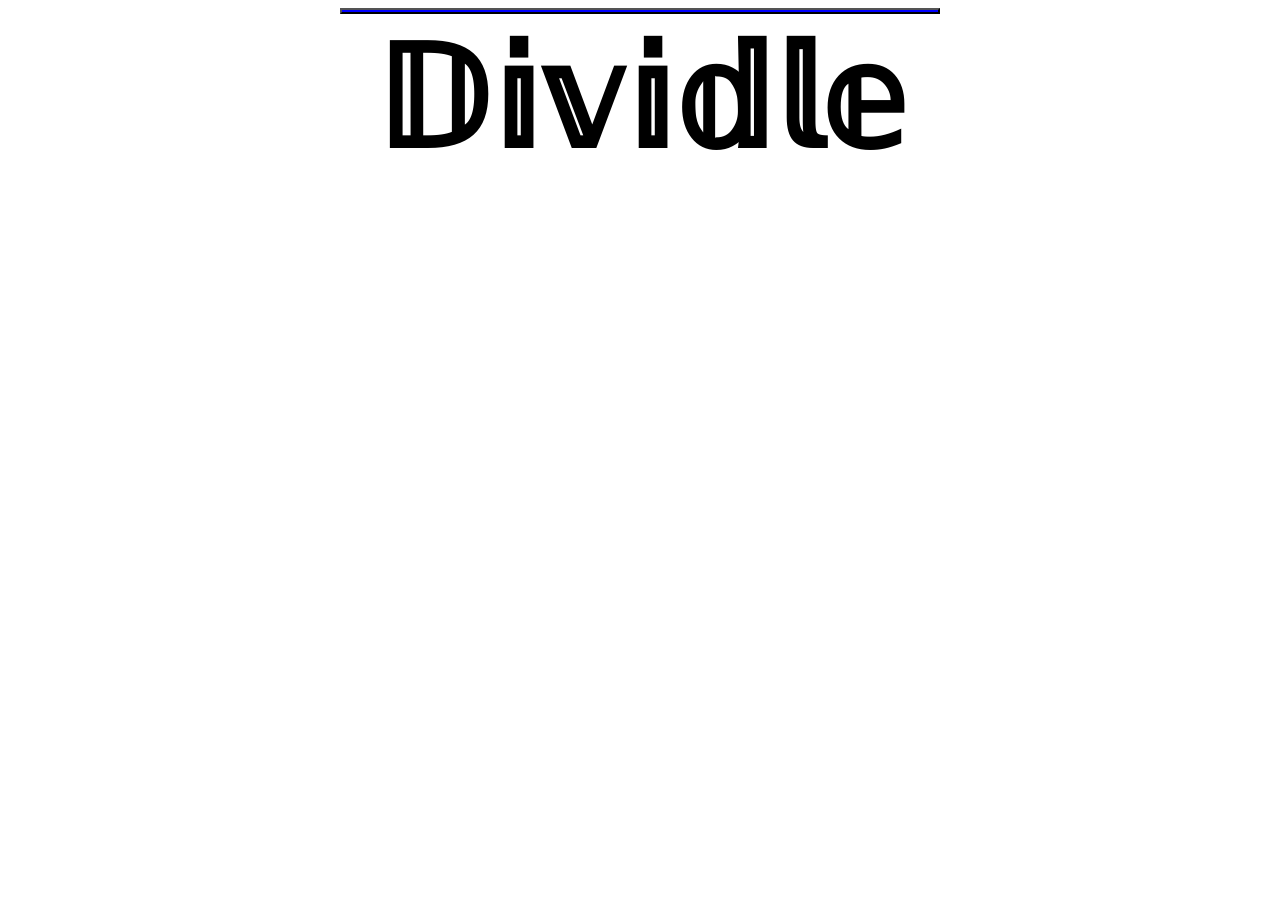
==== Dividle.html @ 981b671d "Add files via upload" ====
<!DOCTYPE html>
<html>

	<head>
		<link rel="stylesheet" href="styles.css">
		<title>Dividle</Title>
	</head>

	<body>
		<h1 class=title>𝔻𝕚𝕧𝕚𝕕𝕝𝕖</h1>
		<button></button>
	</body>

</html>
---- styles.css ----
h1 {
	font-size: 140px;
	position: absolute;
	left: 50%;
	margin-top: 10px;
	transform: translate(-50%,0%)
}

button {
	background-color: blue;
	width: 600px;
	position: absolute;
	left: 50%;
	transform: translate(-50%,0%)
}
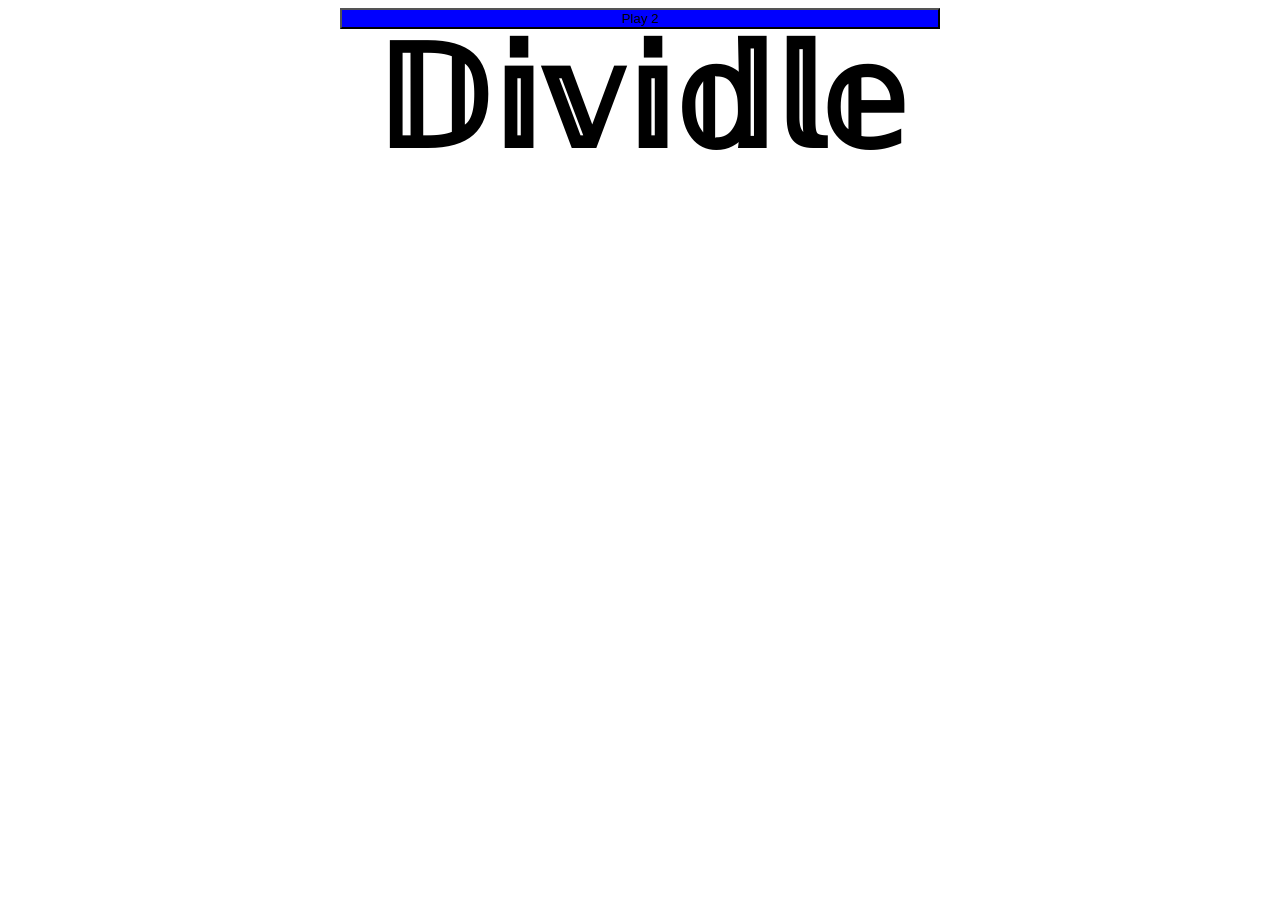
==== commit 9cd2a41b: "Update Dividle.html" ====
--- a/Dividle.html
+++ b/Dividle.html
@@ -5,10 +5,12 @@
 		<link rel="stylesheet" href="styles.css">
 		<title>Dividle</Title>
 	</head>
-
+	
 	<body>
 		<h1 class=title>𝔻𝕚𝕧𝕚𝕕𝕝𝕖</h1>
-		<button></button>
+		<div class=buttons>
+			<button type = "button">Play</button>
+			<button type = "button">Play 2</button>
+		</div>
 	</body>
-
-</html>+</html>
